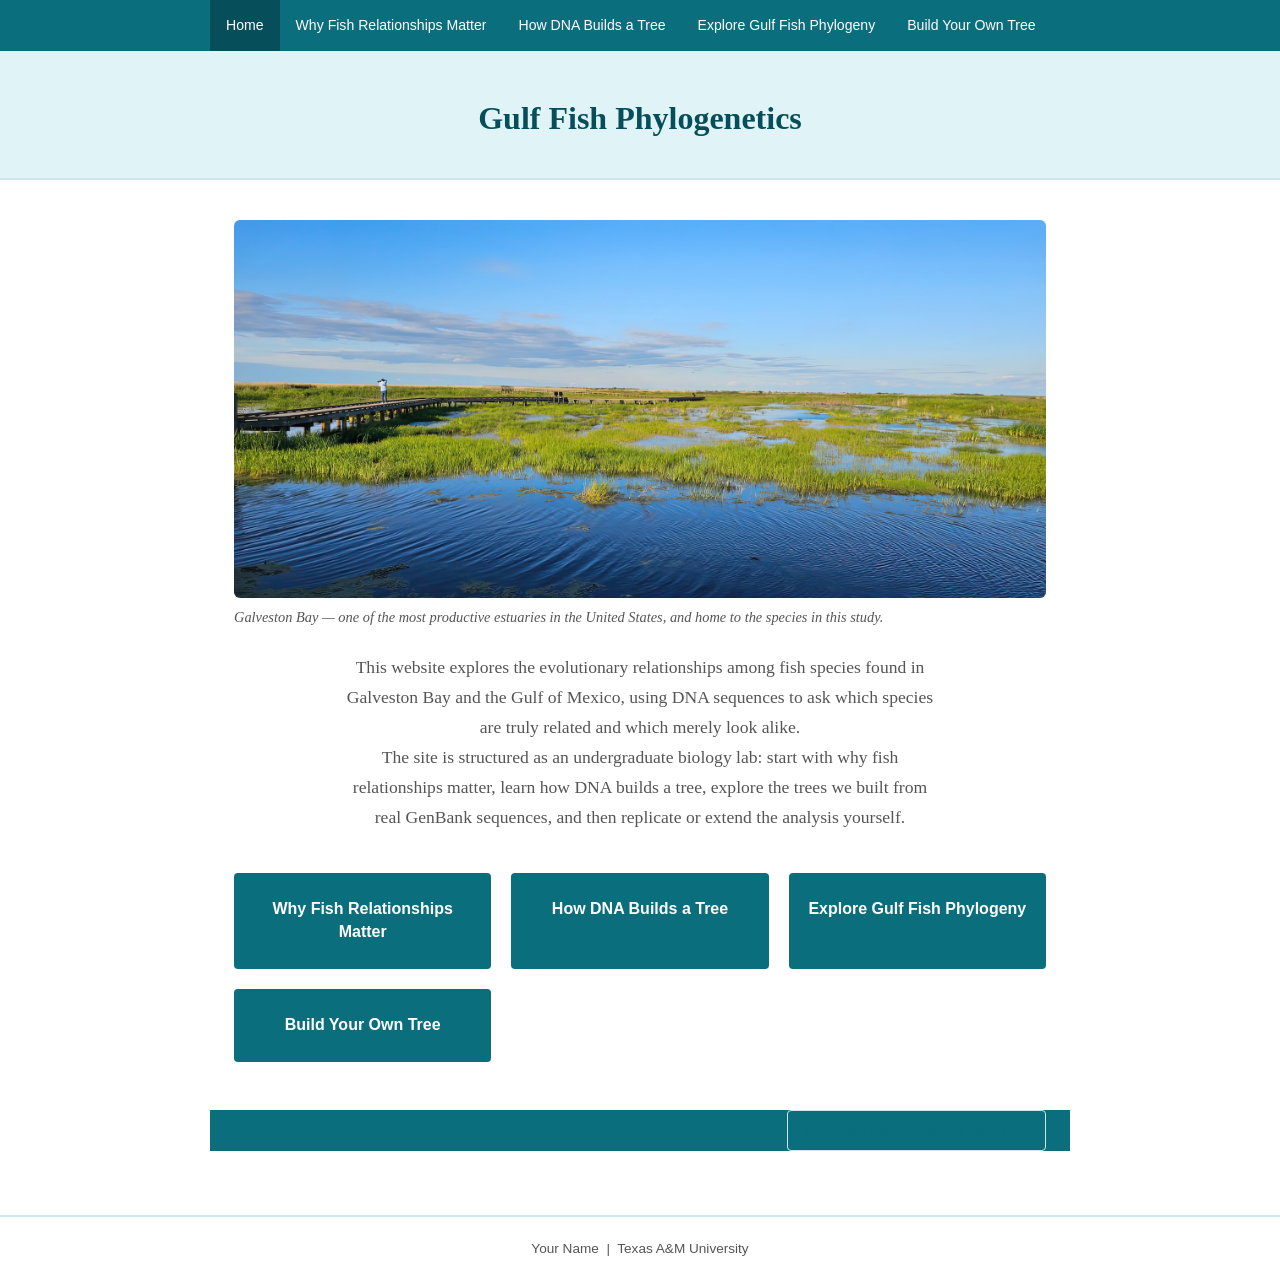
==== index.html @ eff1dc88 "mk" ====
<!DOCTYPE html>
<html lang="en">
<head>
  <meta charset="UTF-8">
  <meta name="viewport" content="width=device-width, initial-scale=1.0">
  <title>Gulf Fish Phylogenetics</title>
  <link rel="stylesheet" href="style.css">
</head>
<body>

  <nav>
    <ul>
      <li><a href="index.html" class="active">Home</a></li>
      <li><a href="why-fish-matter.html">Why Fish Relationships Matter</a></li>
      <li><a href="how-dna-builds-a-tree.html">How DNA Builds a Tree</a></li>
      <li><a href="explore-phylogeny.html">Explore Gulf Fish Phylogeny</a></li>
      <li><a href="build-your-own-tree.html">Build Your Own Tree</a></li>
    </ul>
  </nav>

  <header class="page-header">
    <h1>Gulf Fish Phylogenetics</h1>
  </header>

  <main>

    <div class="hero-image">
      <figure>
        <img src="images/galveston_Nature.jpeg"
             alt="Galveston Bay estuary, Texas Gulf Coast">
        <figcaption>Galveston Bay — one of the most productive estuaries in the United States, and home to the species in this study.</figcaption>
      </figure>
    </div>

    <div class="hero-intro">
      <p>
        This website explores the evolutionary relationships among fish species found
        in Galveston Bay and the Gulf of Mexico, using DNA sequences to ask which
        species are truly related and which merely look alike.
      </p>
      <p>
        The site is structured as an undergraduate biology lab: start with why fish
        relationships matter, learn how DNA builds a tree, explore the trees we built
        from real GenBank sequences, and then replicate or extend the analysis yourself.
      </p>
    </div>

    <div class="button-grid">
      <a class="btn-card" href="why-fish-matter.html">Why Fish Relationships Matter</a>
      <a class="btn-card" href="how-dna-builds-a-tree.html">How DNA Builds a Tree</a>
      <a class="btn-card" href="explore-phylogeny.html">Explore Gulf Fish Phylogeny</a>
      <a class="btn-card" href="build-your-own-tree.html">Build Your Own Tree</a>
    </div>

  </main>

  <nav class="bottom-nav">
    <span></span>
    <a href="why-fish-matter.html">Why Fish Relationships Matter &rarr;</a>
  </nav>

  <footer>
    <p>Your Name &nbsp;|&nbsp; Texas A&amp;M University</p>
  </footer>

</body>
</html>
---- style.css ----
/* Gulf Fish Phylogenetics — shared stylesheet */

:root {
  --accent: #0a6e7c;
  --accent-dark: #064f5a;
  --accent-light: #e0f4f7;
  --text: #1a1a1a;
  --muted: #555;
  --border: #cde8ed;
  --max-width: 860px;
}

* {
  box-sizing: border-box;
  margin: 0;
  padding: 0;
}

body {
  font-family: Georgia, "Times New Roman", serif;
  background: #fff;
  color: var(--text);
  line-height: 1.7;
}

/* ── Navigation ── */
nav {
  background: var(--accent);
  padding: 0 1.5rem;
}

nav ul {
  list-style: none;
  display: flex;
  flex-wrap: wrap;
  gap: 0;
  max-width: var(--max-width);
  margin: 0 auto;
}

nav ul li a {
  display: block;
  color: #fff;
  text-decoration: none;
  font-family: Arial, Helvetica, sans-serif;
  font-size: 0.88rem;
  padding: 0.85rem 1rem;
  transition: background 0.15s;
}

nav ul li a:hover,
nav ul li a.active {
  background: var(--accent-dark);
}

/* ── Page header ── */
header.page-header {
  background: var(--accent-light);
  border-bottom: 2px solid var(--border);
  padding: 2.5rem 1.5rem 2rem;
  text-align: center;
}

header.page-header h1 {
  font-size: 2rem;
  color: var(--accent-dark);
  max-width: var(--max-width);
  margin: 0 auto;
}

/* ── Main content ── */
main {
  max-width: var(--max-width);
  margin: 2.5rem auto;
  padding: 0 1.5rem;
}

/* ── Hero buttons (landing page) ── */
.hero-intro {
  text-align: center;
  margin-bottom: 2.5rem;
}

.hero-intro p {
  font-size: 1.1rem;
  color: var(--muted);
  max-width: 600px;
  margin: 0 auto;
}

.button-grid {
  display: grid;
  grid-template-columns: repeat(auto-fit, minmax(200px, 1fr));
  gap: 1.25rem;
  margin-top: 2rem;
}

.btn-card {
  display: block;
  background: var(--accent);
  color: #fff;
  text-decoration: none;
  text-align: center;
  padding: 1.6rem 1.2rem;
  border-radius: 4px;
  font-family: Arial, Helvetica, sans-serif;
  font-size: 1rem;
  font-weight: bold;
  line-height: 1.4;
  transition: background 0.15s, transform 0.1s;
}

.btn-card:hover {
  background: var(--accent-dark);
  transform: translateY(-2px);
}

/* ── Placeholder block ── */
.placeholder {
  background: var(--accent-light);
  border: 1.5px dashed var(--accent);
  border-radius: 4px;
  padding: 1.5rem 1.75rem;
  margin: 2rem 0;
  color: var(--muted);
  font-family: Arial, Helvetica, sans-serif;
  font-size: 0.92rem;
}

.placeholder p {
  margin-bottom: 0.4rem;
}

/* ── Section headings inside main ── */
main h2 {
  font-size: 1.35rem;
  color: var(--accent-dark);
  margin: 2.5rem 0 0.75rem;
  border-bottom: 1px solid var(--border);
  padding-bottom: 0.3rem;
}

main p {
  margin-bottom: 1.1rem;
}

/* ── Code blocks ── */
pre {
  background: #f5f5f5;
  border: 1px solid #ddd;
  border-left: 3px solid var(--accent);
  border-radius: 3px;
  padding: 1rem 1.25rem;
  margin: 1.25rem 0;
  overflow-x: auto;
  font-size: 0.85rem;
  line-height: 1.55;
}

pre code {
  font-family: "Courier New", Courier, monospace;
  color: #1a1a1a;
  background: none;
  padding: 0;
}

/* ── Data table ── */
table.data-table {
  width: 100%;
  border-collapse: collapse;
  font-family: Arial, Helvetica, sans-serif;
  font-size: 0.88rem;
  margin: 1.5rem 0;
}

table.data-table th {
  background: var(--accent);
  color: #fff;
  padding: 0.55rem 0.75rem;
  text-align: left;
}

table.data-table td {
  padding: 0.5rem 0.75rem;
  border-bottom: 1px solid var(--border);
  vertical-align: top;
}

table.data-table tr:nth-child(even) td {
  background: var(--accent-light);
}

table.data-table em {
  font-style: italic;
}

/* ── Figures and images ── */
figure {
  margin: 1.5rem 0;
}

figure img {
  max-width: 100%;
  border-radius: 6px;
  display: block;
}

figcaption {
  font-style: italic;
  color: var(--muted);
  font-size: 0.9rem;
  margin-top: 0.4rem;
}

/* Hero image on landing page */
.hero-image {
  margin: 1.5rem 0;
}

.hero-image img {
  width: 100%;
  max-height: 420px;
  object-fit: cover;
  border-radius: 6px;
  display: block;
}

/* ── Figure placeholder ── */
.fig-placeholder {
  background: var(--accent-light);
  border: 1.5px dashed var(--accent);
  border-radius: 4px;
  padding: 1.25rem 1.5rem;
  margin: 1.5rem 0;
  color: var(--muted);
  font-family: Arial, Helvetica, sans-serif;
  font-size: 0.88rem;
  font-style: italic;
}

/* ── Discussion / collapsible questions ── */
details {
  border: 1px solid var(--border);
  border-radius: 4px;
  margin: 1rem 0;
  background: #fff;
}

details + details {
  margin-top: 0.5rem;
}

summary {
  cursor: pointer;
  padding: 0.85rem 1rem;
  font-family: Arial, Helvetica, sans-serif;
  font-size: 0.95rem;
  font-weight: bold;
  color: var(--accent-dark);
  list-style: none;
  display: flex;
  align-items: center;
  gap: 0.5rem;
}

summary::before {
  content: "▶";
  font-size: 0.7rem;
  transition: transform 0.2s;
  flex-shrink: 0;
}

details[open] summary::before {
  transform: rotate(90deg);
}

details[open] summary {
  border-bottom: 1px solid var(--border);
}

.details-body {
  padding: 1rem 1.25rem;
  font-size: 0.95rem;
  color: var(--text);
}

.details-body p {
  margin-bottom: 0;
}

/* ── Page navigation (prev / next) ── */
.page-nav {
  display: flex;
  justify-content: space-between;
  margin-top: 3rem;
  padding-top: 1.5rem;
  border-top: 1px solid var(--border);
  gap: 1rem;
}

.page-nav a {
  display: inline-block;
  background: var(--accent);
  color: #fff;
  text-decoration: none;
  padding: 0.65rem 1.2rem;
  border-radius: 4px;
  font-family: Arial, Helvetica, sans-serif;
  font-size: 0.9rem;
  transition: background 0.15s;
}

.page-nav a:hover {
  background: var(--accent-dark);
}

/* ── Bottom navigation ── */
nav.bottom-nav {
  max-width: var(--max-width);
  margin: 3rem auto 1rem auto;
  padding: 0 1.5rem;
  display: flex;
  justify-content: space-between;
  align-items: center;
  font-family: Arial, Helvetica, sans-serif;
  font-size: 0.9rem;
}

nav.bottom-nav a {
  color: var(--accent);
  text-decoration: none;
  font-weight: 600;
  border: 1px solid var(--border);
  padding: 0.45rem 0.9rem;
  border-radius: 4px;
  transition: background 0.15s;
}

nav.bottom-nav a:hover {
  background: var(--accent-light);
}

nav.bottom-nav span {
  display: block;
}

/* ── Footer ── */
footer {
  border-top: 2px solid var(--border);
  text-align: center;
  padding: 1.25rem 1.5rem;
  font-family: Arial, Helvetica, sans-serif;
  font-size: 0.85rem;
  color: var(--muted);
  margin-top: 4rem;
}
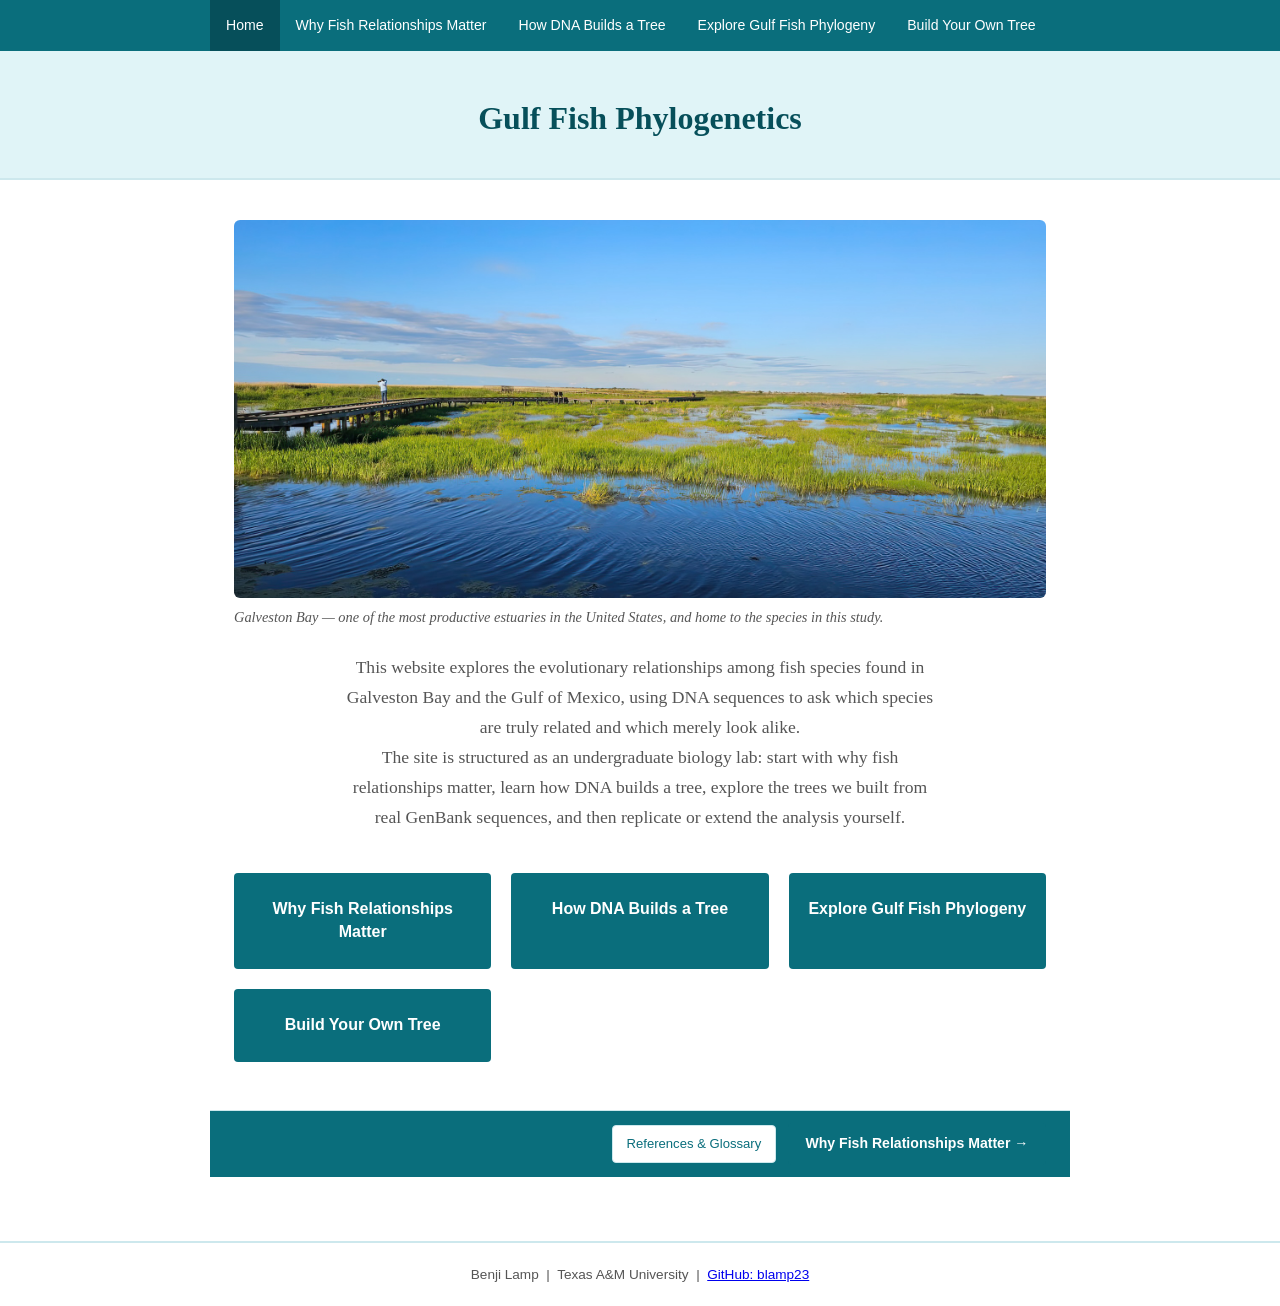
==== commit b4cc6182: "hello" ====
--- a/index.html
+++ b/index.html
@@ -56,11 +56,13 @@
 
   <nav class="bottom-nav">
     <span></span>
+    <a class="refs-btn" href="references.html">References &amp; Glossary</a>
     <a href="why-fish-matter.html">Why Fish Relationships Matter &rarr;</a>
   </nav>
 
   <footer>
-    <p>Your Name &nbsp;|&nbsp; Texas A&amp;M University</p>
+    <p>Benji Lamp &nbsp;|&nbsp; Texas A&amp;M University &nbsp;|&nbsp;
+       <a href="https://github.com/blamp23" target="_blank" rel="noopener">GitHub: blamp23</a></p>
   </footer>
 
 </body>
--- a/style.css
+++ b/style.css
@@ -288,60 +288,137 @@
   margin-bottom: 0;
 }
 
-/* ── Page navigation (prev / next) ── */
-.page-nav {
+/* ── Bottom navigation (unified prev/next/refs bar) ── */
+nav.bottom-nav {
+  max-width: var(--max-width);
+  margin: 3rem auto 1rem auto;
+  padding: 0.75rem 1.5rem;
   display: flex;
   justify-content: space-between;
-  margin-top: 3rem;
-  padding-top: 1.5rem;
+  align-items: center;
+  gap: 0.75rem;
   border-top: 1px solid var(--border);
-  gap: 1rem;
-}
-
-.page-nav a {
+  font-family: Arial, Helvetica, sans-serif;
+  font-size: 0.88rem;
+}
+
+nav.bottom-nav a {
   display: inline-block;
   background: var(--accent);
   color: #fff;
   text-decoration: none;
-  padding: 0.65rem 1.2rem;
+  font-weight: 600;
+  padding: 0.55rem 1.1rem;
   border-radius: 4px;
-  font-family: Arial, Helvetica, sans-serif;
-  font-size: 0.9rem;
   transition: background 0.15s;
-}
-
-.page-nav a:hover {
+  white-space: nowrap;
+}
+
+nav.bottom-nav a:hover {
   background: var(--accent-dark);
 }
 
-/* ── Bottom navigation ── */
-nav.bottom-nav {
-  max-width: var(--max-width);
-  margin: 3rem auto 1rem auto;
-  padding: 0 1.5rem;
-  display: flex;
-  justify-content: space-between;
-  align-items: center;
-  font-family: Arial, Helvetica, sans-serif;
-  font-size: 0.9rem;
-}
-
-nav.bottom-nav a {
+nav.bottom-nav a.refs-btn {
+  background: #fff;
+  color: var(--accent);
+  border: 1px solid var(--border);
+  font-weight: 400;
+  font-size: 0.82rem;
+  padding: 0.45rem 0.85rem;
+}
+
+nav.bottom-nav a.refs-btn:hover {
+  background: var(--accent-light);
+}
+
+nav.bottom-nav span {
+  flex: 1;
+}
+
+/* ── Inline term & reference links ── */
+a.term {
+  color: var(--accent-dark);
+  text-decoration: underline;
+  text-decoration-style: dotted;
+  text-underline-offset: 3px;
+  font-style: inherit;
+}
+
+a.term:hover {
+  background: var(--accent-light);
+  border-radius: 2px;
+}
+
+sup a.ref {
+  color: var(--accent-dark);
+  text-decoration: none;
+  font-size: 0.72em;
+  font-family: Arial, Helvetica, sans-serif;
+}
+
+sup a.ref:hover {
+  text-decoration: underline;
+}
+
+/* ── Glossary definition list ── */
+dl.glossary {
+  margin: 1.5rem 0;
+}
+
+dl.glossary dt {
+  font-family: Arial, Helvetica, sans-serif;
+  font-weight: 700;
+  font-size: 1rem;
+  color: var(--accent-dark);
+  margin-top: 1.75rem;
+  padding-top: 0.4rem;
+  border-top: 1px solid var(--border);
+}
+
+dl.glossary dd {
+  margin: 0.4rem 0 0 0;
+  padding-left: 1rem;
+  border-left: 3px solid var(--accent-light);
+  color: var(--text);
+  font-size: 0.97rem;
+  line-height: 1.7;
+}
+
+.gloss-ref {
+  display: block;
+  margin-top: 0.3rem;
+  font-size: 0.85rem;
+  color: var(--muted);
+  font-style: italic;
+}
+
+/* ── Literature cited list ── */
+ol.literature {
+  margin: 1.5rem 0 1.5rem 1.5rem;
+  font-size: 0.95rem;
+  line-height: 1.75;
+}
+
+ol.literature li {
+  margin-bottom: 1.1rem;
+  padding-left: 0.25rem;
+}
+
+ol.literature li a {
   color: var(--accent);
   text-decoration: none;
-  font-weight: 600;
-  border: 1px solid var(--border);
-  padding: 0.45rem 0.9rem;
-  border-radius: 4px;
-  transition: background 0.15s;
-}
-
-nav.bottom-nav a:hover {
-  background: var(--accent-light);
-}
-
-nav.bottom-nav span {
-  display: block;
+  font-family: Arial, Helvetica, sans-serif;
+  font-size: 0.88rem;
+}
+
+ol.literature li a:hover {
+  text-decoration: underline;
+}
+
+main h3 {
+  font-size: 1.1rem;
+  color: var(--accent-dark);
+  margin: 2rem 0 0.6rem;
 }
 
 /* ── Footer ── */
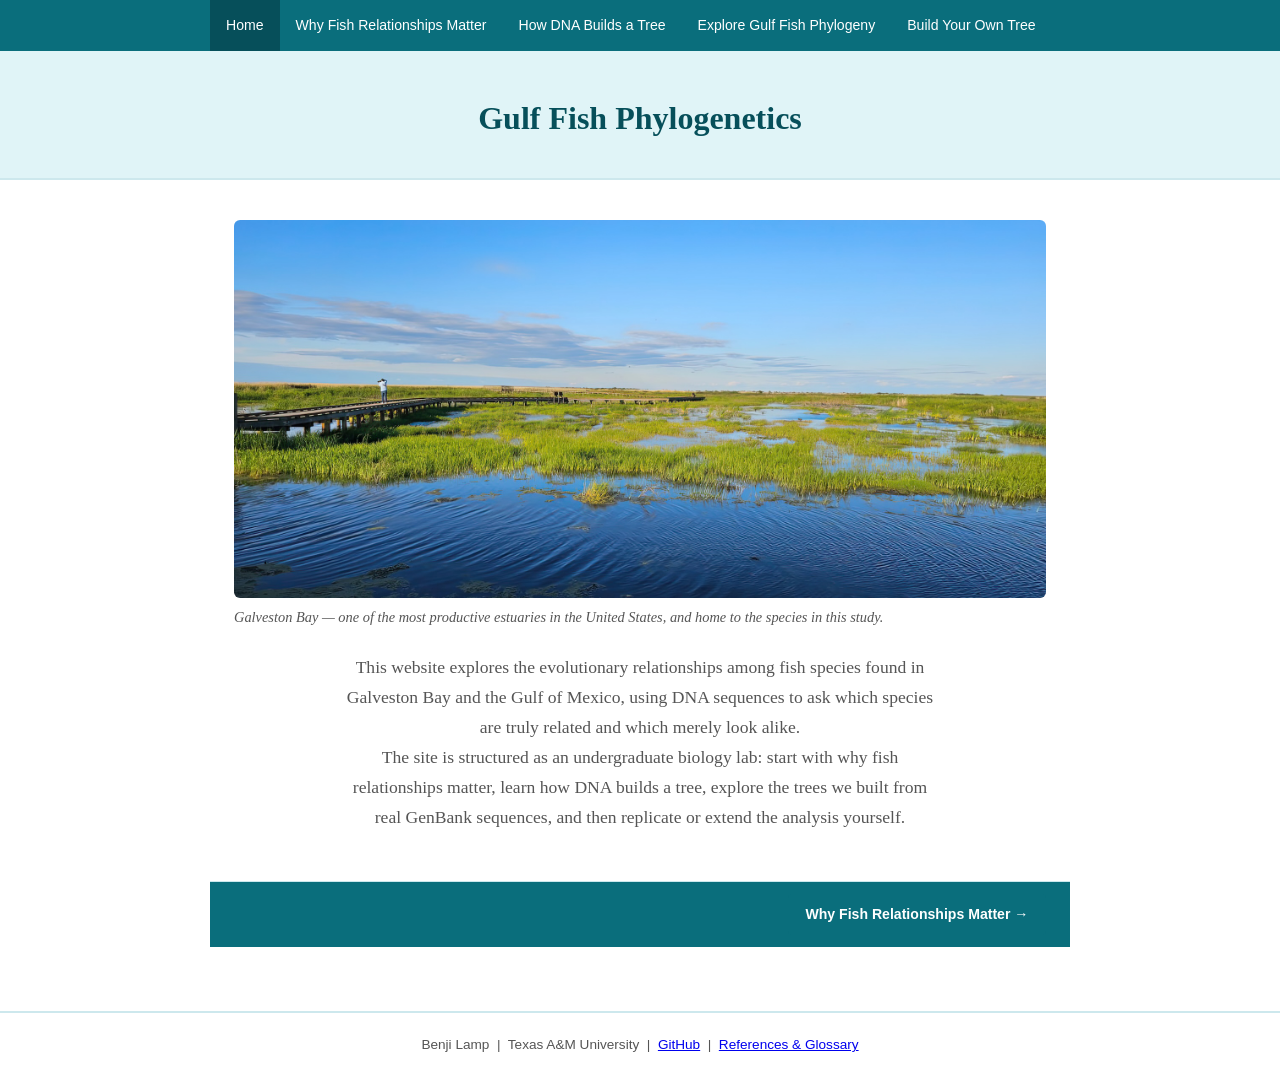
==== commit 683c0c19: "hello" ====
--- a/index.html
+++ b/index.html
@@ -45,24 +45,17 @@
       </p>
     </div>
 
-    <div class="button-grid">
-      <a class="btn-card" href="why-fish-matter.html">Why Fish Relationships Matter</a>
-      <a class="btn-card" href="how-dna-builds-a-tree.html">How DNA Builds a Tree</a>
-      <a class="btn-card" href="explore-phylogeny.html">Explore Gulf Fish Phylogeny</a>
-      <a class="btn-card" href="build-your-own-tree.html">Build Your Own Tree</a>
-    </div>
-
   </main>
 
   <nav class="bottom-nav">
     <span></span>
-    <a class="refs-btn" href="references.html">References &amp; Glossary</a>
     <a href="why-fish-matter.html">Why Fish Relationships Matter &rarr;</a>
   </nav>
 
   <footer>
     <p>Benji Lamp &nbsp;|&nbsp; Texas A&amp;M University &nbsp;|&nbsp;
-       <a href="https://github.com/blamp23" target="_blank" rel="noopener">GitHub: blamp23</a></p>
+       <a href="https://github.com/blamp23/gulf-fish-phylogenetics" target="_blank" rel="noopener">GitHub</a> &nbsp;|&nbsp;
+       <a href="references.html">References &amp; Glossary</a></p>
   </footer>
 
 </body>
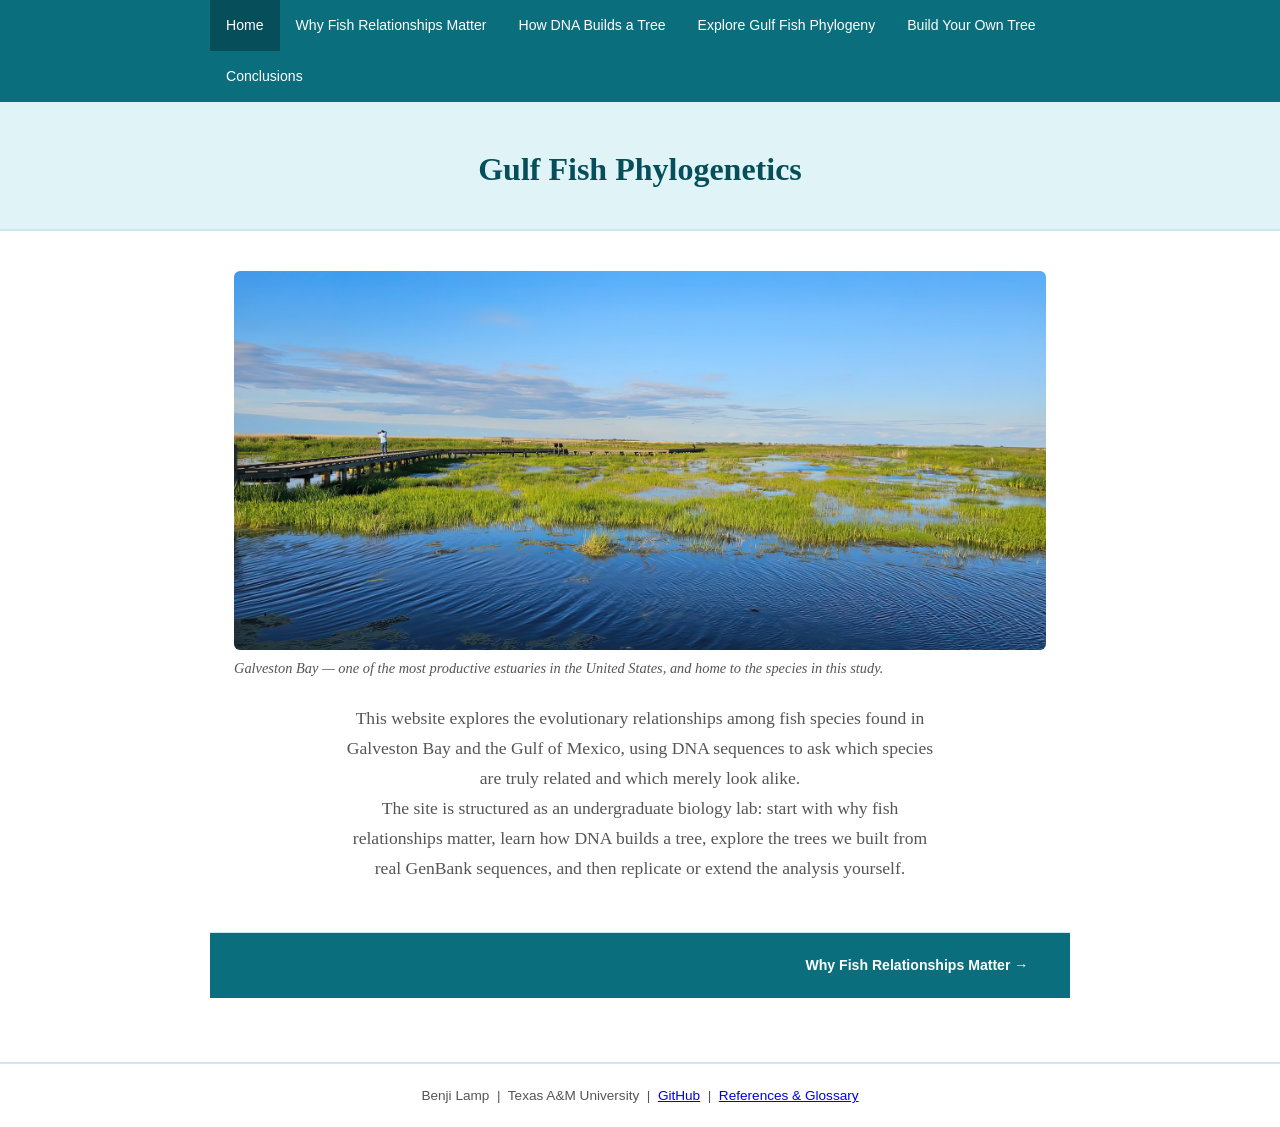
==== commit d38de03a: "add conclusions" ====
--- a/index.html
+++ b/index.html
@@ -15,6 +15,7 @@
       <li><a href="how-dna-builds-a-tree.html">How DNA Builds a Tree</a></li>
       <li><a href="explore-phylogeny.html">Explore Gulf Fish Phylogeny</a></li>
       <li><a href="build-your-own-tree.html">Build Your Own Tree</a></li>
+      <li><a href="conclusions.html">Conclusions</a></li>
     </ul>
   </nav>
 
--- a/style.css
+++ b/style.css
@@ -421,6 +421,109 @@
   margin: 2rem 0 0.6rem;
 }
 
+/* ── Slideshows ── */
+.slideshow {
+  margin: 1.5rem 0;
+  border-radius: 6px;
+  overflow: hidden;
+  border: 1px solid var(--border);
+}
+
+.ss-frame {
+  position: relative;
+  height: 460px;
+  overflow: hidden;
+  background: #111;
+}
+
+.ss-frame img.ss-img {
+  width: 100%;
+  height: 100%;
+  object-fit: cover;
+  display: block;
+  transition: opacity 0.3s ease;
+}
+
+.ss-frame img.ss-img.fading {
+  opacity: 0;
+}
+
+.ss-nav {
+  position: absolute;
+  top: 50%;
+  transform: translateY(-50%);
+  background: rgba(0,0,0,0.42);
+  border: none;
+  color: #fff;
+  font-size: 1.2rem;
+  padding: 0.5rem 0.8rem;
+  cursor: pointer;
+  border-radius: 3px;
+  line-height: 1;
+  transition: background 0.15s;
+}
+
+.ss-nav:hover { background: rgba(0,0,0,0.72); }
+.ss-prev { left: 0.6rem; }
+.ss-next { right: 0.6rem; }
+
+.ss-footer {
+  background: var(--accent-light);
+  padding: 0.5rem 0.85rem;
+  display: flex;
+  align-items: center;
+  justify-content: space-between;
+  gap: 0.75rem;
+}
+
+.ss-caption {
+  font-family: Georgia, serif;
+  font-style: italic;
+  font-size: 0.85rem;
+  color: var(--text);
+  margin: 0;
+  line-height: 1.45;
+  flex: 1;
+}
+
+.ss-dots {
+  display: flex;
+  gap: 5px;
+  flex-shrink: 0;
+}
+
+.ss-dot {
+  width: 9px;
+  height: 9px;
+  border-radius: 50%;
+  background: #ccc;
+  border: 1px solid var(--accent);
+  cursor: pointer;
+  padding: 0;
+  transition: background 0.15s;
+}
+
+.ss-dot.active { background: var(--accent); }
+
+/* ── Troubleshooting details (build-your-own-tree) ── */
+details.troubleshoot {
+  border-color: #e6a817;
+  background: #fffdf5;
+}
+
+details.troubleshoot summary {
+  color: #7a4f00;
+}
+
+details.troubleshoot summary::before {
+  content: "🔧";
+  font-size: 0.85rem;
+}
+
+details.troubleshoot[open] summary {
+  border-bottom-color: #e6a817;
+}
+
 /* ── Footer ── */
 footer {
   border-top: 2px solid var(--border);
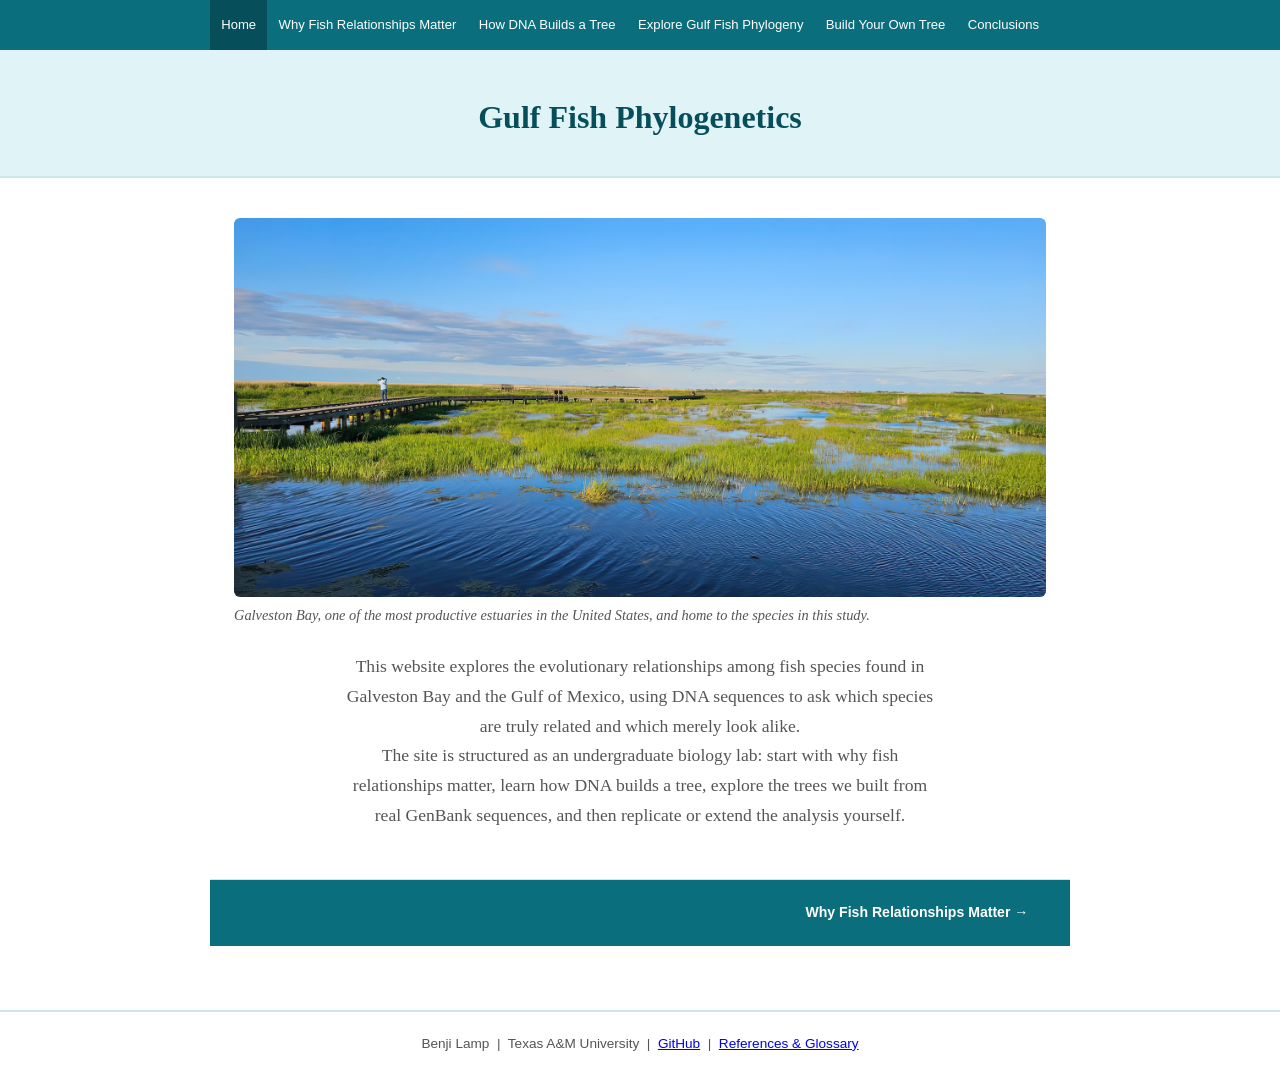
==== commit 85864fc2: "message" ====
--- a/index.html
+++ b/index.html
@@ -29,7 +29,7 @@
       <figure>
         <img src="images/galveston_Nature.jpeg"
              alt="Galveston Bay estuary, Texas Gulf Coast">
-        <figcaption>Galveston Bay — one of the most productive estuaries in the United States, and home to the species in this study.</figcaption>
+        <figcaption>Galveston Bay, one of the most productive estuaries in the United States, and home to the species in this study.</figcaption>
       </figure>
     </div>
 
--- a/style.css
+++ b/style.css
@@ -43,8 +43,8 @@
   color: #fff;
   text-decoration: none;
   font-family: Arial, Helvetica, sans-serif;
-  font-size: 0.88rem;
-  padding: 0.85rem 1rem;
+  font-size: 0.82rem;
+  padding: 0.85rem 0.7rem;
   transition: background 0.15s;
 }
 
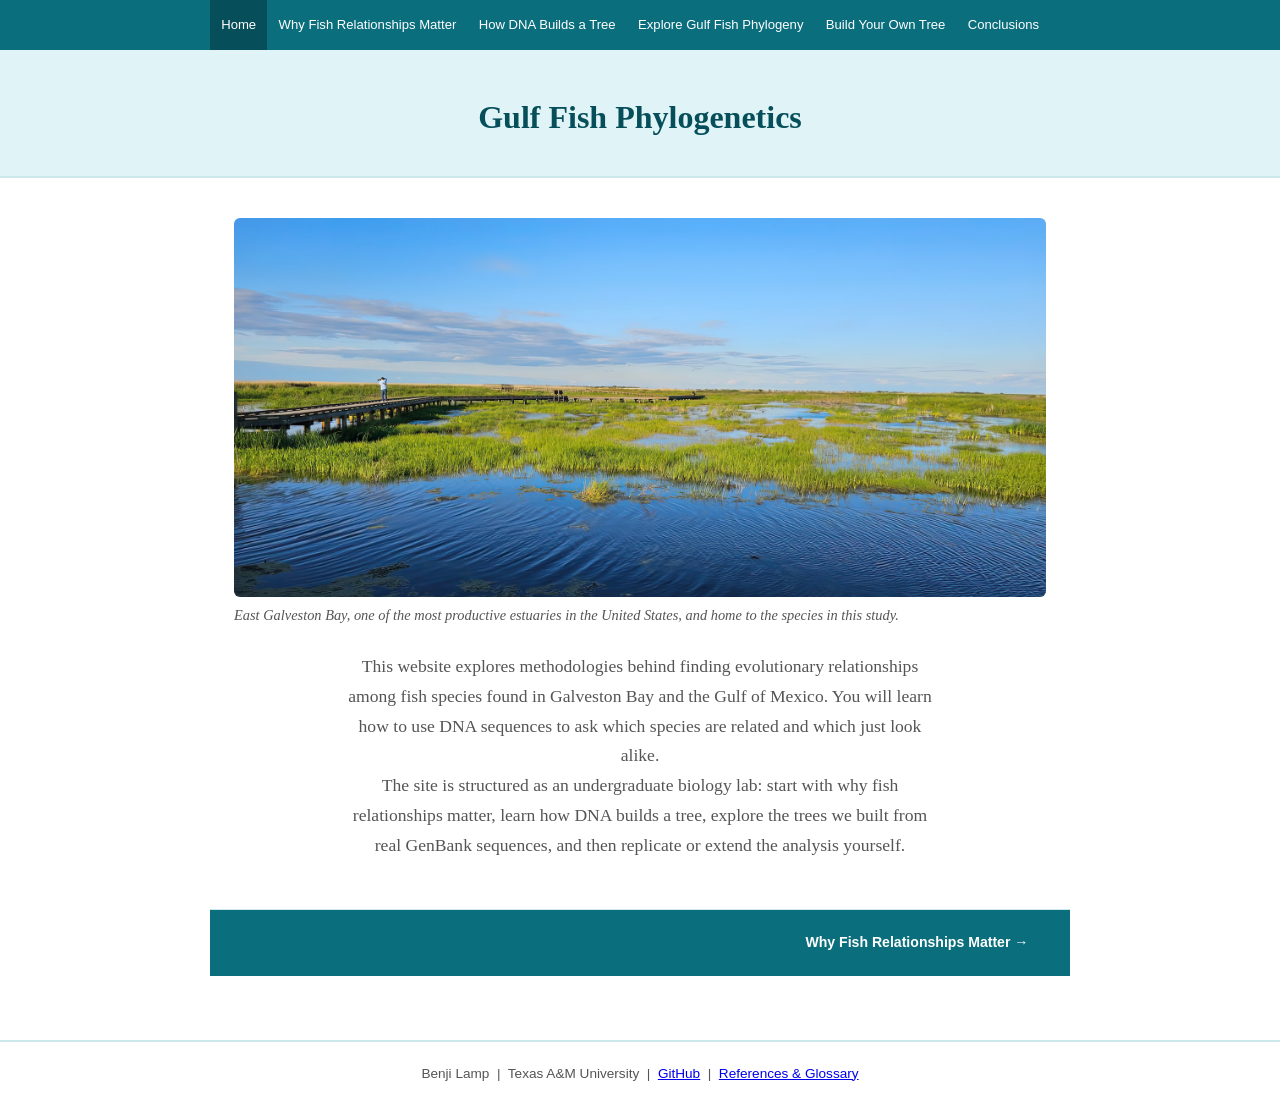
==== commit 2872f9c9: "messega" ====
--- a/index.html
+++ b/index.html
@@ -29,15 +29,16 @@
       <figure>
         <img src="images/galveston_Nature.jpeg"
              alt="Galveston Bay estuary, Texas Gulf Coast">
-        <figcaption>Galveston Bay, one of the most productive estuaries in the United States, and home to the species in this study.</figcaption>
+        <figcaption>East Galveston Bay, one of the most productive estuaries in the United States, 
+          and home to the species in this study.</figcaption>
       </figure>
     </div>
 
     <div class="hero-intro">
       <p>
-        This website explores the evolutionary relationships among fish species found
-        in Galveston Bay and the Gulf of Mexico, using DNA sequences to ask which
-        species are truly related and which merely look alike.
+        This website explores methodologies behind finding evolutionary relationships among fish species found
+        in Galveston Bay and the Gulf of Mexico. You will learn how to use 
+        DNA sequences to ask which species are related and which just look alike.
       </p>
       <p>
         The site is structured as an undergraduate biology lab: start with why fish
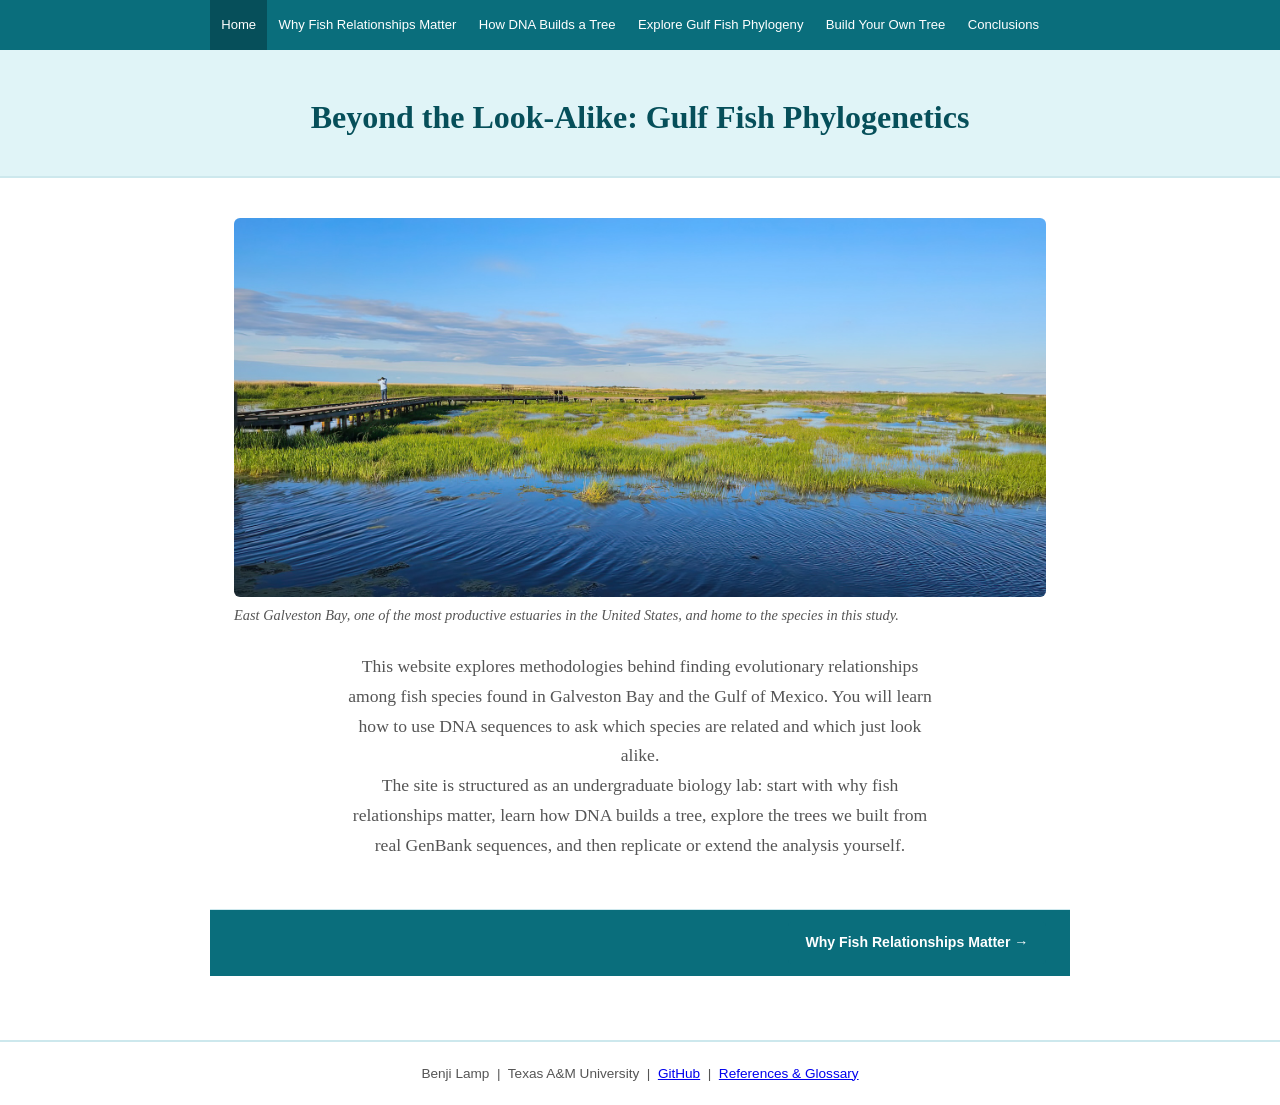
==== commit 2ba853a8: "essage" ====
--- a/index.html
+++ b/index.html
@@ -3,7 +3,7 @@
 <head>
   <meta charset="UTF-8">
   <meta name="viewport" content="width=device-width, initial-scale=1.0">
-  <title>Gulf Fish Phylogenetics</title>
+  <title>Beyond the Look-Alike: Gulf Fish Phylogenetics</title>
   <link rel="stylesheet" href="style.css">
 </head>
 <body>
@@ -20,7 +20,7 @@
   </nav>
 
   <header class="page-header">
-    <h1>Gulf Fish Phylogenetics</h1>
+    <h1>Beyond the Look-Alike: Gulf Fish Phylogenetics</h1>
   </header>
 
   <main>
